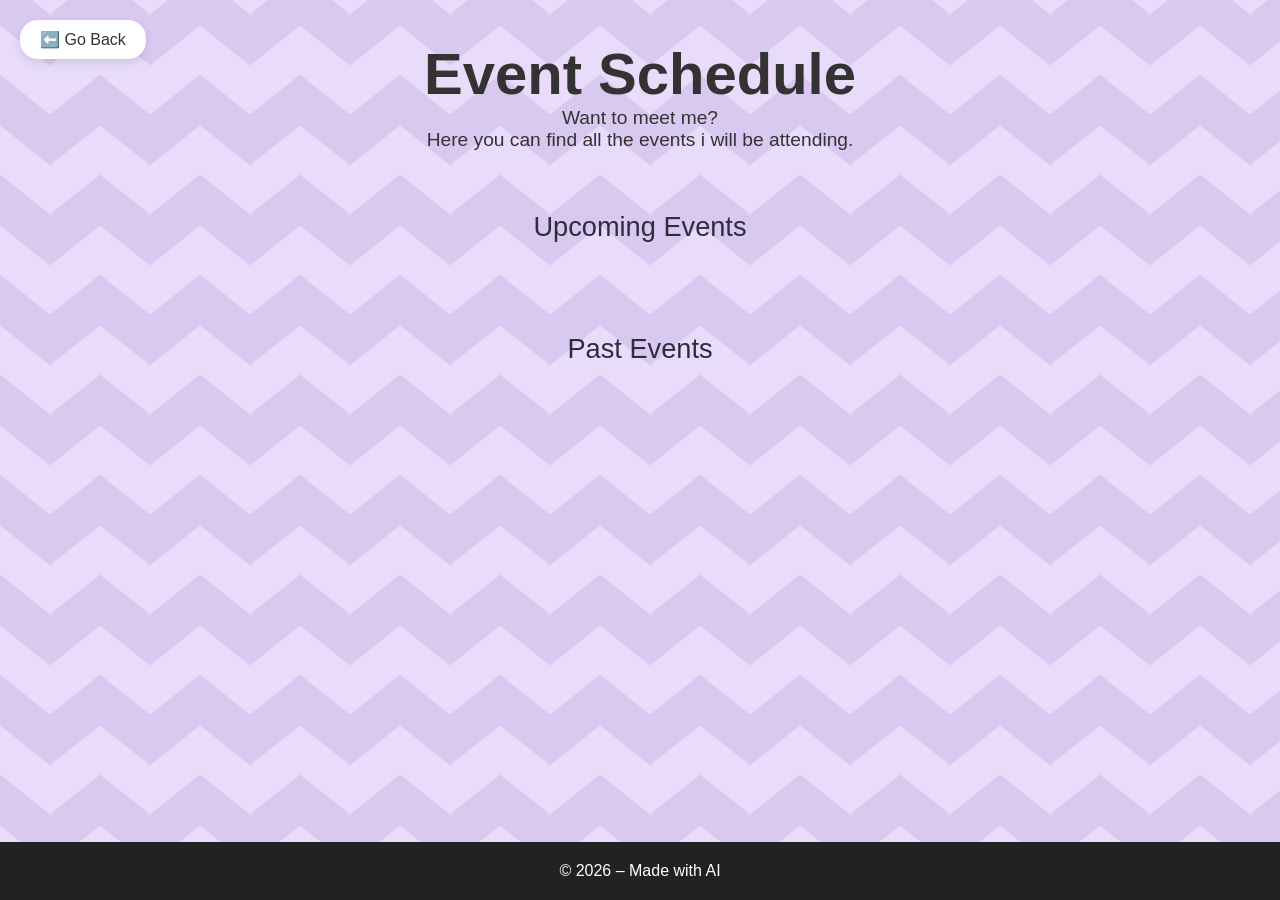
==== events/index.html @ 8a86619a "Add files via upload" ====
<!DOCTYPE html>
<html lang="en">
  <head>
    <!-- Google tag (gtag.js) -->
    <script async src="https://www.googletagmanager.com/gtag/js?id=G-3H7BHY5RK7"></script>
    <script>
      window.dataLayer = window.dataLayer || [];
      function gtag(){dataLayer.push(arguments);}
      gtag('js', new Date());

      gtag('config', 'G-3H7BHY5RK7');
    </script>
    <meta charset="UTF-8" />
    <meta name="viewport" content="width=device-width, initial-scale=1.0" />
    <title>Events!</title>
    <link rel="icon" href="../images/icon.png" type="image/png">
    <link rel="stylesheet" href="../css/style.css">
    <link href="https://fonts.googleapis.com/css2?family=Google+Sans:ital,opsz,wght@0,17..18,400..700;1,17..18,400..700&family=Open+Sans:ital,wght@0,300..800;1,300..800&family=Oswald:wght@200..700&display=swap" rel="stylesheet">

    <style>
      .hidden {
        display: none;
      }
    </style>
  </head>
  <body>
    <main>
      <a href="/" class="back-home-btn">⬅️ Go Back</a>
      <h1>Event Schedule</h1>
      <h4>Want to meet me?<br>Here you can find all the events i will be attending.
      </h4>

      <div class="event-section">
        <h2>Upcoming Events</h2>
        <div id="upcoming-events" class="event-list"></div>
      </div>

      <div class="event-section">
        <h2>Past Events</h2>
        <div id="past-events" class="event-list"></div>
      </div>
    </main>

    <button id="backToTop" class="back-to-top">🔼</button>

    <script src="../js/javascript.js"></script>

    <script>

      async function loadEventsPage(){

      const {upcoming,past}=await getEvents();


      document.getElementById("upcoming-events").innerHTML =
      renderEvents(upcoming,"upcoming");


      document.getElementById("past-events").innerHTML =
      renderEvents(past,"past");


      }


      function renderEvents(events,type){

      let html="";


      events.forEach((event,index)=>{

      if(index>=3){

      html += createCard(
      event,
      `hidden extra-${type}`
      );

      }
      else{
      html += createCard(event);
      }
      });
      if(events.length>3){

      html += `
      <button class="more-button" onclick="toggleMore('${type}',${events.length-3},this)">
      Show More (${events.length-3})
      </button>
      `;

      }
      return html;
      }

      function toggleMore(type,count,button){
      document
      .querySelectorAll(".extra-"+type)
      .forEach(card=>{
      card.classList.toggle("hidden");
      });

      button.textContent =
      button.textContent.includes("More")
      ? "Show Less"
      : `Show More (${count})`;
      }

      loadEventsPage();

      const backToTop = document.getElementById("backToTop");

        if (backToTop) {
            window.addEventListener("scroll", () => {
                if (window.scrollY > 300) {
                    backToTop.classList.add("show");
                } else {
                    backToTop.classList.remove("show");
                }
            });

            backToTop.addEventListener("click", () => {
                window.scrollTo({
                    top: 0,
                    behavior: "smooth"
                });
            });
          }
    </script>
    <footer>
      &copy; <script>document.write(new Date().getFullYear())</script> – Made with AI
    </footer>
  </body>
</html>
---- css/style.css ----
* {
    box-sizing: border-box;
    margin: 0;
    padding: 0;
}

html,
body {
    min-height: 100vh;
    margin: 0;
}

body {
    font-family: "Google Sans", sans-serif;
    background: url("../images/Background.svg") repeat;
    color: #333;
    display: flex;
    flex-direction: column;
    padding: 40px 20px 0;
}

main {
    flex: 1;
}

footer {
    width: calc(100% + 40px);
    margin-left: -20px;
    background: #222;
    color: white;
    text-align: center;
    padding: 20px;
    margin-top: 60px;
}

.card {
    width: 100%;
    max-width: 750px;
    margin: auto;
    background: #ffecefc9;
    border-radius: 25px;
    padding: 40px;
    text-align: center;
}

.avatar {
    width: 190px;
    height: 190px;
    border-radius: 50%;
    object-fit: cover;
    margin-bottom: 30px;
}

h1 {
    font-size: 58px;
    font-weight: 700;
    color: #333;
}

h2 {
    margin-top: 45px;
    margin-bottom: 15px;
    color: #2e2d3b;
    font-size: 34px;
    font-weight: 700;
}

.profile-link {
    color: #666;
    font-size: 22px;
    font-style: italic;
}

p {
    font-size: 24px;
    line-height: 1.3;
    color: #333;
    margin: 35px 0;
}

a {
    text-decoration: none;
}

pro {
    color:#666;
    font-size: 22px;
    font-style: italic;
}

.socials {
    display: flex;
    justify-content: center;
    gap: 18px;
}

.socials a {
    color: #444;
    font-size: 40px;
}

.socials i {
    width: 35px;
}

.social-icon {
    width: 47px;
    height: 47px;
    margin-left: -4px;
    margin-bottom: 10px;
    vertical-align: middle;
    filter: brightness(0) saturate(100%)
        invert(18%) sepia(8%)
        saturate(1118%)
        hue-rotate(206deg)
        brightness(92%)
        contrast(91%);
}

main h1 {
    text-align: center;
}

main h4 {
    text-align: center;
    font-size: 1.2rem;
    font-weight: 300;
}

main p {
    text-align: center;
    color: #666;
}

.event-section {
    width: 100%;
    margin-top: 60px;
}

.event-section h2 {
    text-align: center;
    font-size: 1.7rem;
    font-weight: 300;
    margin-bottom: 30px;
}

.event-list {
    width: 100%;
    max-width: 1100px;
    margin: auto;
    display: flex;
    flex-direction: column;
    gap: 22px;
}

.event-card {
    display: flex;
    align-items: center;
    width: 100%;
    background: white;
    border-radius: 18px;
    padding: 20px 24px;
    box-shadow: 0 8px 20px rgba(0,0,0,.08);
    transition: .25s ease;
}

.event-card:hover {
    transform: translateY(-4px);
    box-shadow: 0 14px 28px rgba(0,0,0,.12);
}

.event-logo {
    width: 120px;
    height: 120px;
    display: flex;
    justify-content: center;
    align-items: center;
    flex-shrink: 0;
    margin-right: 30px;
}

.event-logo img {
    max-width: 100%;
    max-height: 100%;
    object-fit: contain;
}

.event-info {
    display: flex;
    flex-direction: column;
}

.event-date {
    color: #777;
    font-size: 1rem;
    margin-bottom: 6px;
}

.event-title {
    font-size: 2rem;
    font-weight: 700;
    margin-bottom: 8px;
}

.event-location {
    color: #555;
    font-size: 1.25rem;
}

.event-button-container {
    display: flex;
    justify-content: flex-end;
    margin-top: 7px;
}

.show-events-btn {
    background: #e8dcfa;
    padding: 10px 20px;
    border-radius: 18px;
    font-style: normal !important;
    text-decoration: none;
    color: #333;
    box-shadow: 0 4px 10px rgba(0,0,0,0.1);
    transition: 0.2s;
}

.show-events-btn:hover {
    transform: translateY(-2px);
    background-color: #d9c9f0;
}

.more-button {
    display: block;
    margin: 25px auto 0;
    background: #8f63d4;
    color: white;
    border: none;
    border-radius: 12px;
    padding: 12px 24px;
    font-size: 1rem;
    font-weight: 600;
    cursor: pointer;
    transition: .2s;
    font-family: "Google Sans", sans-serif;
}

.more-button:hover {
    background: #7649bf;
    transform: translateY(-2px);
}

.extra-events {
    display: none;
    flex-direction: column;
    gap: 22px;
}

.extra-events.show {
    display: flex;
}

.back-to-top {
    position: fixed;
    bottom: 20px;
    right: 20px;
    width: 45px;
    height: 45px;
    border: none;
    border-radius: 50%;
    background: #222;
    color: white;
    font-size: 20px;
    cursor: pointer;
    display: flex;
    align-items: center;
    justify-content: center;
    opacity: 0;
    visibility: hidden;
    transition: .3s ease;
    z-index: 99999;
}

.back-to-top.show {
    opacity: 1;
    visibility: visible;
}

.back-to-top:hover {
    transform: scale(1.1);
}

@media(max-width:700px) {
    .card {
        padding: 30px 20px;
    }

    h1 {
        font-size: 45px;
    }

    h2 {
        font-size: 28px;
    }

    p {
        font-size: 20px;
    }

    .event-card {
        flex-direction: column;
        text-align: center;
    }

    .event-logo {
        margin: 0 0 20px;
    }

    .event-info {
        text-align: center;
    }

    .event-title {
        font-size: 1.6rem;
    }

    .event-date,
    .event-location {
        font-size: 1rem;
    }

    .event-button-container {
        display: flex;
        justify-content: flex-end;
        margin-top: 7px;
    }
}

#next-event .event-card,
.event-list .event-card {
    display: flex;
    align-items: center;
    text-align: left;
}

#next-event .event-info,
.event-list .event-info {
    text-align: left;
}

#next-event .event-date,
.event-list .event-date {
    color: #777;
    font-size: 1rem;
    margin-bottom: 6px;
}

#next-event .event-title,
.event-list .event-title {
    font-size: 2rem;
    font-weight: 700;
    margin-bottom: 8px;
}

#next-event .event-location,
.event-list .event-location {
    color: #555;
    font-size: 1.25rem;
}

.hidden {
    display:none !important;
}

.home-page {
    min-height: 100vh;
    display: flex;
    justify-content: center;
    align-items: center;
    padding: 40px 20px;
}

.home-page .card {
    margin: 0;
}

.back-home-btn {
    position: fixed;
    top: 20px;
    left: 20px;
    background:#fff;
    padding:10px 20px;
    border-radius:18px;
    color:#333;
    text-decoration:none;
    box-shadow:0 4px 10px rgba(0,0,0,.1);
}
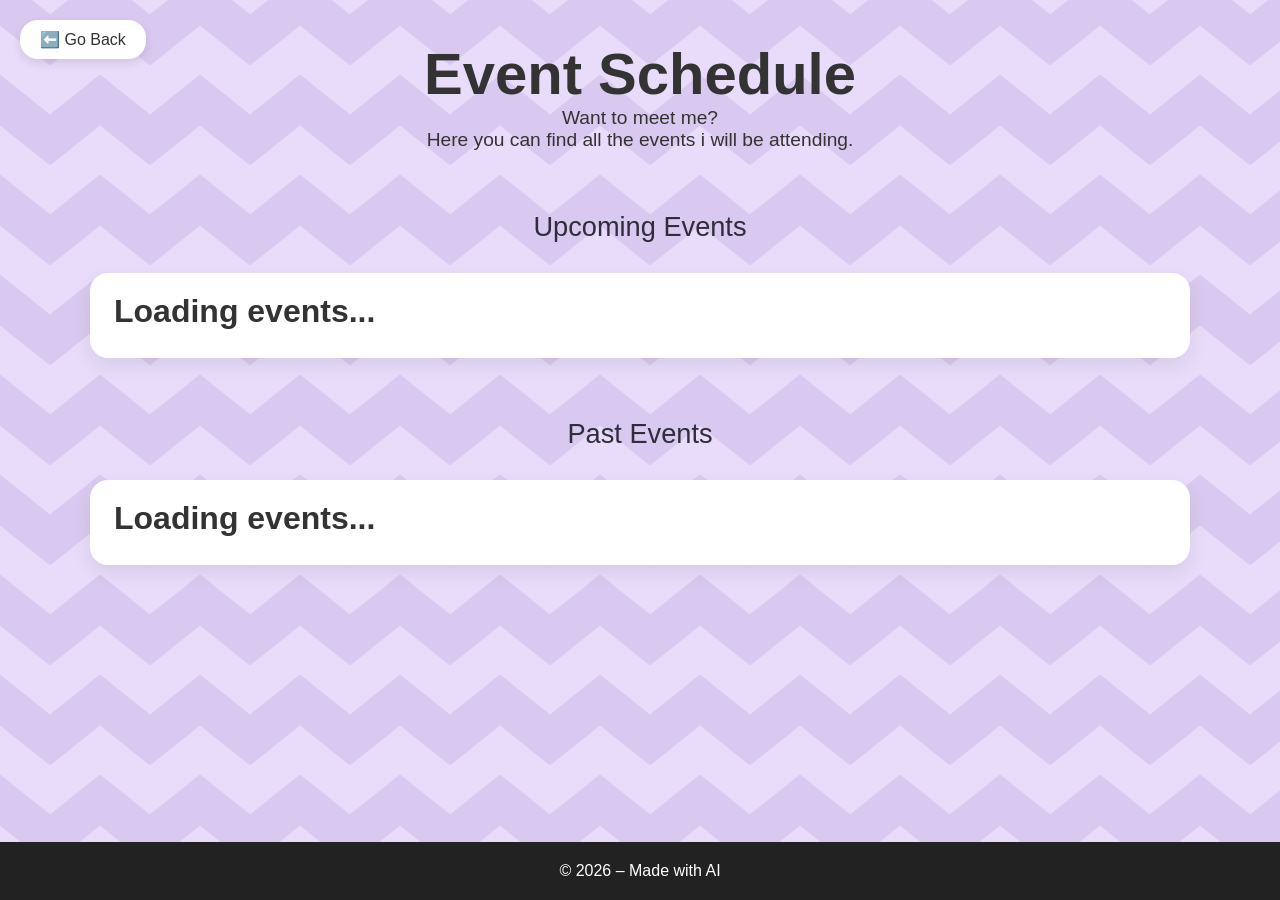
==== commit d5073382: "added loading events placeholder" ====
--- a/events/index.html
+++ b/events/index.html
@@ -32,12 +32,26 @@
 
       <div class="event-section">
         <h2>Upcoming Events</h2>
-        <div id="upcoming-events" class="event-list"></div>
+        <div id="upcoming-events" class="event-list">
+          <div class="event-card loading-card">
+              <div class="event-info">
+                  <div class="event-title">
+                      Loading events...
+                  </div>
+              </div>
+          </div>
       </div>
 
       <div class="event-section">
         <h2>Past Events</h2>
-        <div id="past-events" class="event-list"></div>
+        <div id="past-events" class="event-list">
+          <div class="event-card loading-card">
+              <div class="event-info">
+                  <div class="event-title">
+                      Loading events...
+                  </div>
+              </div>
+          </div>
       </div>
     </main>
 
@@ -132,4 +146,4 @@
       &copy; <script>document.write(new Date().getFullYear())</script> – Made with AI
     </footer>
   </body>
-</html>+</html>
--- a/css/style.css
+++ b/css/style.css
@@ -37,7 +37,7 @@
     width: 100%;
     max-width: 750px;
     margin: auto;
-    background: #ffecefc9;
+    background: #fff5f7c9;
     border-radius: 25px;
     padding: 40px;
     text-align: center;
@@ -393,4 +393,4 @@
     color:#333;
     text-decoration:none;
     box-shadow:0 4px 10px rgba(0,0,0,.1);
-}+}
